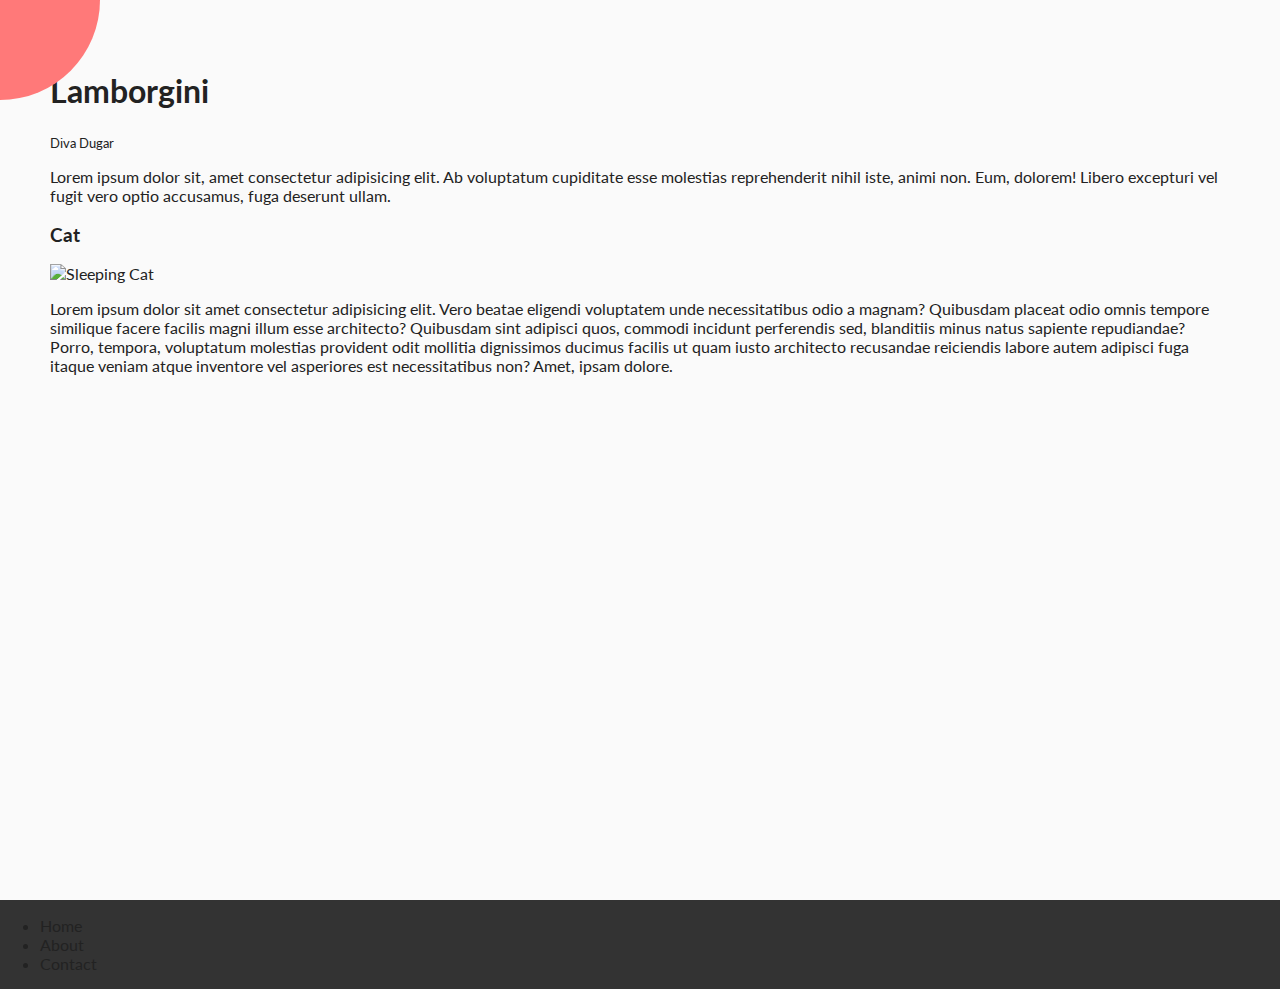
==== Rotating navigation/index.html @ 5eb0695f "Rotating Navigation" ====
<!DOCTYPE html>
<html lang="en">
<head>
    <meta charset="UTF-8">
    <meta name="viewport" content="width=device-width, initial-scale=1.0">
    <link rel="stylesheet" href="https://cdnjs.cloudflare.com/ajax/libs/font-awesome/5.14.0/css/all.min.css" integrity="sha512-1PKOgIY59xJ8Co8+NE6FZ+LOAZKjy+KY8iq0G4B3CyeY6wYHN3yt9PW0XpSriVlkMXe40PTKnXrLnZ9+fkDaog==" crossorigin="anonymous" />
    <link rel="stylesheet" href="style.css">
    <title>Rotating Nav</title>
</head>
    <body>
        <div class="container">
            <div class="circle-container">
                <div class="circle">
                    <button id="close">
                        <i class="fas fa-times"></i>
                    </button>
                    <button id="open">
                        <i class="fas fa-bars"></i>
                    </button>
                </div>
            </div>

            <div class="content">
                <h1>Lamborgini</h1>
                <small>Diva Dugar</small>
                <p>Lorem ipsum dolor sit, amet consectetur adipisicing elit. Ab voluptatum cupiditate esse molestias reprehenderit nihil iste, animi non. Eum, dolorem! Libero excepturi vel fugit vero optio accusamus, fuga deserunt ullam.</p>
                <h3>Cat</h3>
                <img src="https://img.webmd.com/dtmcms/live/webmd/consumer_assets/site_images/article_thumbnails/other/cat_relaxing_on_patio_other/1800x1200_cat_relaxing_on_patio_other.jpg?resize=750px:*" 
                alt="Sleeping Cat">
                <p>Lorem ipsum dolor sit amet consectetur adipisicing elit. Vero beatae eligendi voluptatem unde necessitatibus odio a magnam? Quibusdam placeat odio omnis tempore similique facere facilis magni illum esse architecto? Quibusdam sint adipisci quos, commodi incidunt perferendis sed, blanditiis minus natus sapiente repudiandae? Porro, tempora, voluptatum molestias provident odit mollitia dignissimos ducimus facilis ut quam iusto architecto recusandae reiciendis labore autem adipisci fuga itaque veniam atque inventore vel asperiores est necessitatibus non? Amet, ipsam dolore.</p>
            </div>
        </div>
        <nav>
            <ul>
                <li><i class="fas fa-home"></i> Home </li>
                <li><i class="fas fa-user-alt"></i> About </li>
                <li><i class="fas fa-envelope"></i> Contact </li>
            </ul>
        </nav>
        <script src="script.js"></script> 
    </body>
</html>
---- Rotating navigation/style.css ----
@import url('https://fonts.googleapis.com/css?family=Lato&display=swap');

* {
    box-sizing: border-box;
}

body {
    font-family: 'Lato', sans-serif;
    background-color: #333;
    color: #222;
    overflow-x: hidden;
    margin: 0;
}

.container {
    background-color: #fafafa;
    transform-origin: top left;
    transition: transform 0.5s linear;
    width: 100vw;
    min-height: 100vh;
    padding: 50px;
}

.container.show-nav {
    transform: rotate(-20deg);
}

.circle-container {
    position: fixed; 
    top: -100px;
    left: -100px;
}

.circle {
    background-color: #ff7979;
    height: 200px;
    width: 200px;
    border-radius: 50%;
    position: relative;
    transition: transform 0.5s linear;
}

.container.show-nav .circle {
    transform: rotate(-70deg);
}

.circle button {
    cursor: pointer;
    position: absolute;
    top: 50%;
    left: 50%;
    height: 100px;
    background: transparent;
    border: 0;
    font-size: 26px;
    color: #fff;
}

.circle button:focus {
    outline: none;
}

.circle button#open {
    left: 60%;
}

.circle button#close {
    top: 60%;
    transform: rotate(90deg);
    transform-origin: top-left;
}

.content img {
    max-width: 100%;
}
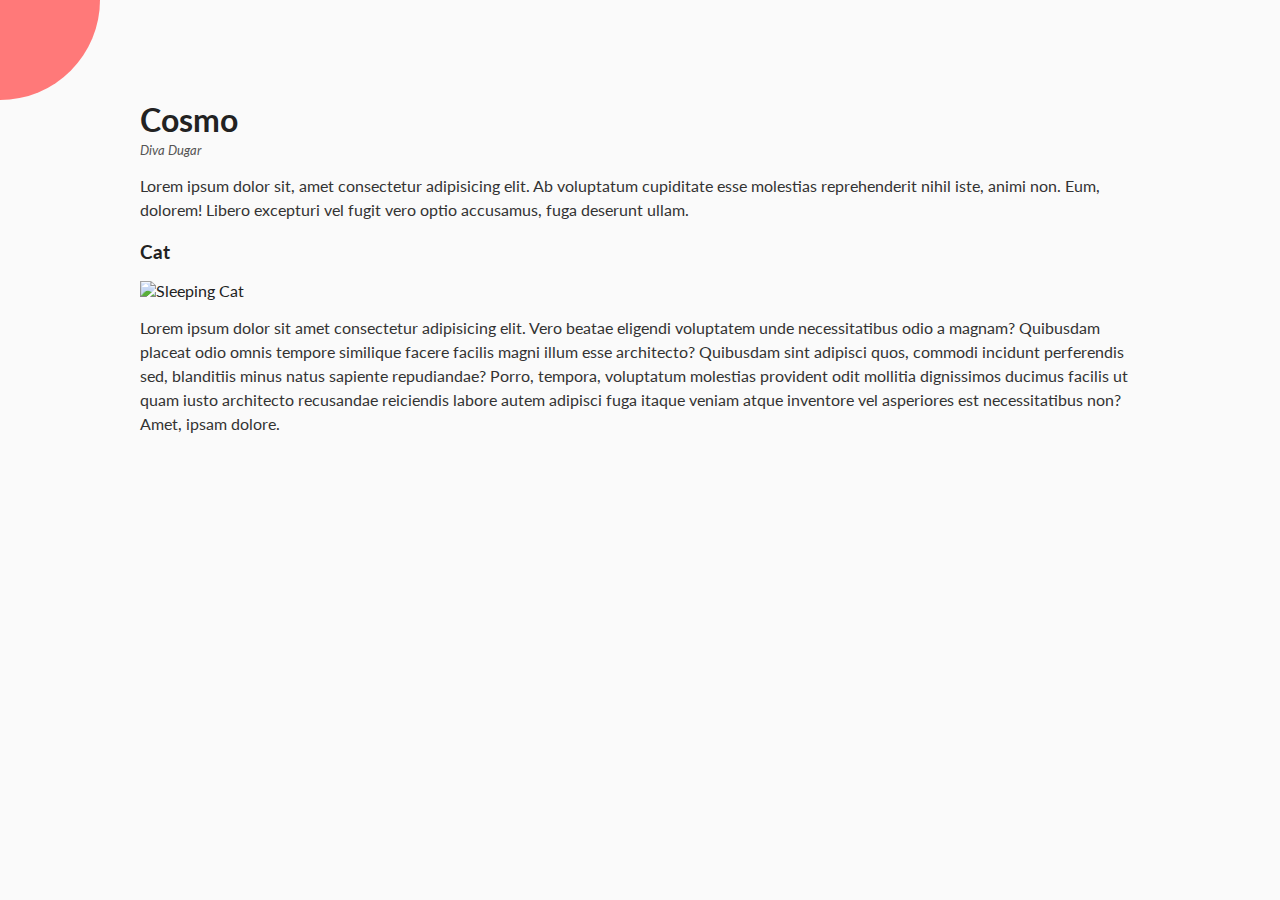
==== commit 9f53e0be: "CSS: Rotate Slide Effect" ====
--- a/Rotating navigation/index.html
+++ b/Rotating navigation/index.html
@@ -21,15 +21,17 @@
             </div>
 
             <div class="content">
-                <h1>Lamborgini</h1>
+                <h1>Cosmo</h1>
                 <small>Diva Dugar</small>
                 <p>Lorem ipsum dolor sit, amet consectetur adipisicing elit. Ab voluptatum cupiditate esse molestias reprehenderit nihil iste, animi non. Eum, dolorem! Libero excepturi vel fugit vero optio accusamus, fuga deserunt ullam.</p>
+                
                 <h3>Cat</h3>
                 <img src="https://img.webmd.com/dtmcms/live/webmd/consumer_assets/site_images/article_thumbnails/other/cat_relaxing_on_patio_other/1800x1200_cat_relaxing_on_patio_other.jpg?resize=750px:*" 
                 alt="Sleeping Cat">
                 <p>Lorem ipsum dolor sit amet consectetur adipisicing elit. Vero beatae eligendi voluptatem unde necessitatibus odio a magnam? Quibusdam placeat odio omnis tempore similique facere facilis magni illum esse architecto? Quibusdam sint adipisci quos, commodi incidunt perferendis sed, blanditiis minus natus sapiente repudiandae? Porro, tempora, voluptatum molestias provident odit mollitia dignissimos ducimus facilis ut quam iusto architecto recusandae reiciendis labore autem adipisci fuga itaque veniam atque inventore vel asperiores est necessitatibus non? Amet, ipsam dolore.</p>
             </div>
         </div>
+        
         <nav>
             <ul>
                 <li><i class="fas fa-home"></i> Home </li>
--- a/Rotating navigation/style.css
+++ b/Rotating navigation/style.css
@@ -26,7 +26,7 @@
 }
 
 .circle-container {
-    position: fixed; 
+    position: fixed;
     top: -100px;
     left: -100px;
 }
@@ -41,7 +41,7 @@
 }
 
 .container.show-nav .circle {
-    transform: rotate(-70deg);
+  transform: rotate(-70deg);
 }
 
 .circle button {
@@ -61,15 +61,74 @@
 }
 
 .circle button#open {
-    left: 60%;
+  left: 60%;
 }
 
 .circle button#close {
     top: 60%;
     transform: rotate(90deg);
-    transform-origin: top-left;
+    transform-origin: top left;
+}
+
+.container.show-nav + nav li {
+    transform: translateX(0);
+    transition-delay: 0.4s;
+}
+
+nav {
+    position: fixed;
+    bottom: 40px;
+    left: 0;
+    z-index: 100;
+}
+
+nav ul {
+    list-style-type: none;
+    padding-left: 30px;
+}
+
+nav ul li {
+    text-transform: uppercase;
+    color: #fff;
+    margin: 40px 0;
+    transform: translateX(-100%);
+    transition: transform 0.4s ease-in;
+}
+
+nav ul li i {
+    font-size: 20px;
+    margin-right: 10px;
+}
+
+nav ul li + li {
+    margin-left: 15px;
+    transform: translateX(-150%);
+}
+
+nav ul li + li + li {
+    margin-left: 30px;
+    transform: translateX(-200%);
 }
 
 .content img {
-    max-width: 100%;
+     max-width: 100%;
+}
+
+.content {
+    max-width: 1000px;
+    margin: 50px auto;
+}
+
+.content h1 {
+     margin: 0;
+}
+
+.content small {
+    color: #555;
+    font-style: italic;
+}
+
+.content p {
+    color: #333;
+    line-height: 1.5;
 }